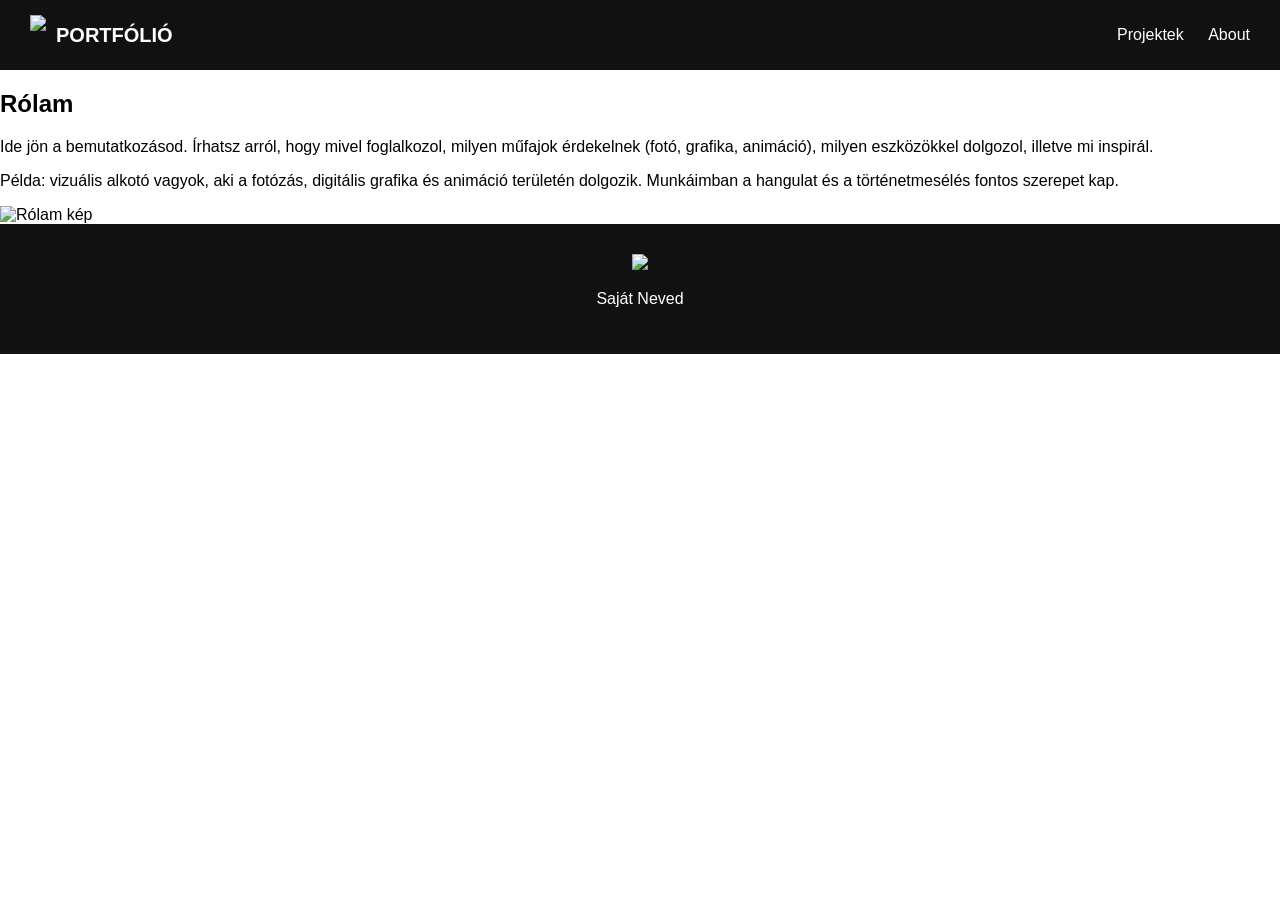
==== about.html @ d9924ee7 "Create about.html" ====
<!DOCTYPE html>
<html lang="hu">
<head>
    <meta charset="UTF-8">
    <title>About</title>
    <link rel="stylesheet" href="style.css">
</head>
<body>

<header>
    <div class="logo">
        <img src="images/logo.png">
        <a href="index.html">PORTFÓLIÓ</a>
    </div>

    <nav>
        <a href="projektek.html">Projektek</a>
        <a href="about.html">About</a>
    </nav>
</header>

<section class="about">

    <div class="about-text">
        <h1>Rólam</h1>
        <p>
            Ide jön a bemutatkozásod. Írhatsz arról, hogy mivel foglalkozol,
            milyen műfajok érdekelnek (fotó, grafika, animáció),
            milyen eszközökkel dolgozol, illetve mi inspirál.
        </p>

        <p>
            Példa: vizuális alkotó vagyok, aki a fotózás, digitális grafika
            és animáció területén dolgozik. Munkáimban a hangulat és a történetmesélés
            fontos szerepet kap.
        </p>
    </div>

    <div class="about-image">
        <img src="images/me.jpg" alt="Rólam kép">
    </div>

</section>

<footer>
    <img src="images/logo.png">
    <p>Saját Neved</p>
</footer>

</body>
</html>
---- style.css ----
body {
    margin: 0;
    font-family: Arial, sans-serif;
}

/* FEJLÉC */
header {
    display: flex;
    justify-content: space-between;
    align-items: center;
    padding: 15px 30px;
    background-color: #111;
    color: white;
}

.logo {
    display: flex;
    align-items: center;
}

.logo img {
    height: 40px;
    margin-right: 10px;
}

.logo a {
    color: white;
    text-decoration: none;
    font-size: 20px;
    font-weight: bold;
}

nav a {
    color: white;
    text-decoration: none;
    margin-left: 20px;
}

/* HERO KÉP */
.hero img {
    width: 100%;
    height: 90vh;
    object-fit: cover;
}

/* KATEGÓRIÁK */
.categories {
    display: flex;
    justify-content: space-around;
    padding: 50px 20px;
}

.card {
    width: 30%;
    text-align: center;
}

.card img {
    width: 100%;
    height: 200px;
    object-fit: cover;
}

.card h2 {
    margin-top: 10px;
}

/* LÁBLÉC */
footer {
    text-align: center;
    padding: 30px;
    background-color: #111;
    color: white;
}

footer img {
    height: 40px;
}

/* OLDAL CÍM */
.page-title {
    text-align: center;
    padding: 40px 0;
}

/* PROJEKTEK GRID */
.projects {
    display: flex;
    justify-content: space-around;
    padding: 20px;
}

.project-card {
    width: 30%;
    text-align: center;
}

.project-card img {
    width: 100%;
    height: 250px;
    object-fit: cover;
}

.project-card h2 {
    margin-top: 10px;
}

.project-detail {
    padding: 40px;
    max-width: 900px;
    margin: auto;
}

.description {
    margin-bottom: 30px;
    text-align: center;
}

.gallery {
    display: flex;
    flex-direction: column;
    gap: 20px;
}

.gallery img {
    width: 100%;
}

/* LIGHTBOX */
#lightbox {
    display: none;
    position: fixed;
    z-index: 999;
    top: 0;
    left: 0;
    width: 100%;
    height: 100%;

    background: rgba(0,0,0,0.9);

    justify-content: center;
    align-items: center;
}

#lightbox img {
    max-width: 90%;
    max-height: 80%;
}

#close {
    position: absolute;
    top: 20px;
    right: 40px;
    font-size: 40px;
    color: white;
    cursor: pointer;
}
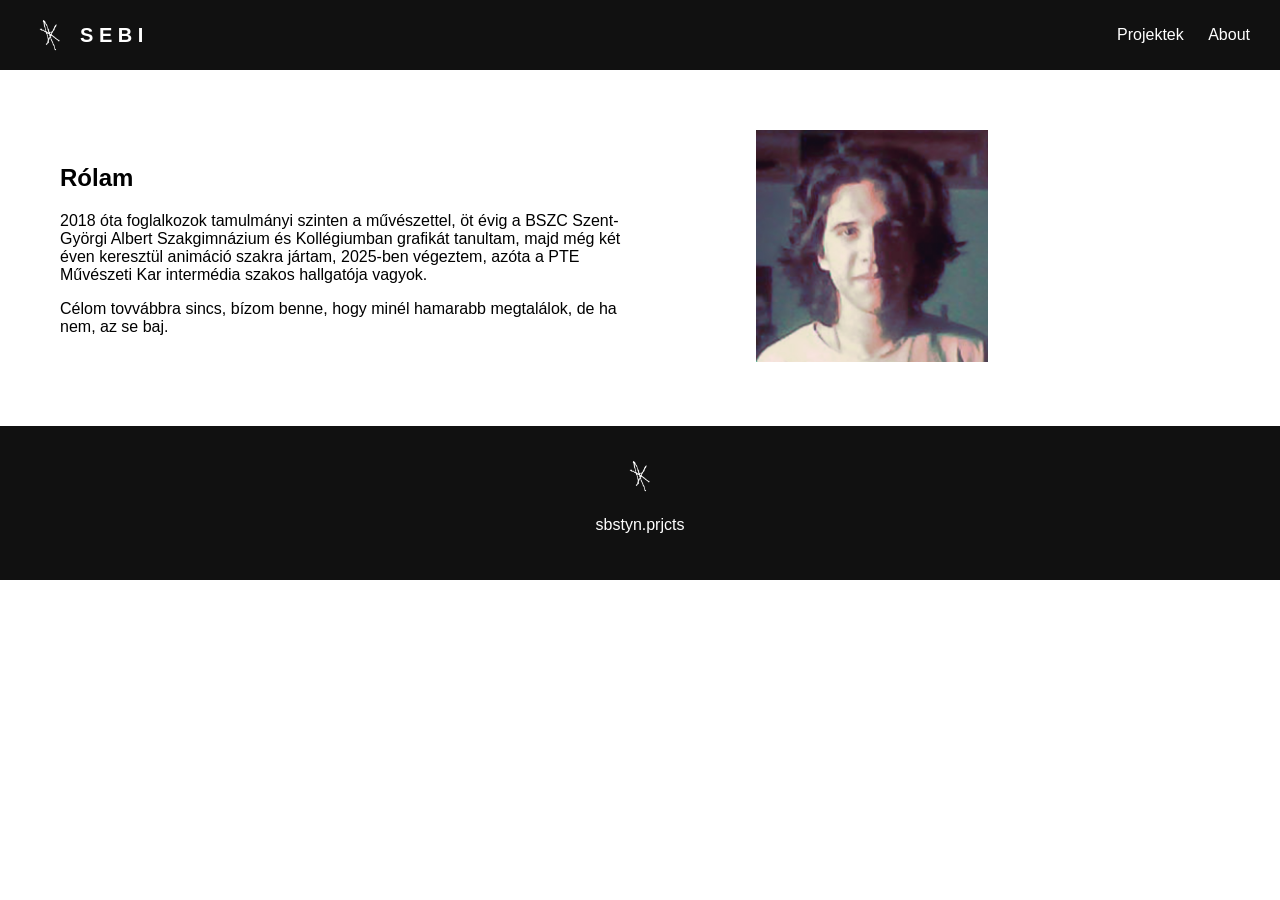
==== commit e403cc6a: "Update about.html" ====
--- a/about.html
+++ b/about.html
@@ -10,7 +10,7 @@
 <header>
     <div class="logo">
         <img src="images/logo.png">
-        <a href="index.html">PORTFÓLIÓ</a>
+        <a href="index.html">S E B I</a>
     </div>
 
     <nav>
@@ -24,15 +24,15 @@
     <div class="about-text">
         <h1>Rólam</h1>
         <p>
-            Ide jön a bemutatkozásod. Írhatsz arról, hogy mivel foglalkozol,
-            milyen műfajok érdekelnek (fotó, grafika, animáció),
-            milyen eszközökkel dolgozol, illetve mi inspirál.
+            2018 óta foglalkozok tamulmányi szinten a művészettel,
+            öt évig a BSZC Szent-Györgi Albert Szakgimnázium és Kollégiumban grafikát tanultam,
+            majd még két éven keresztül animáció szakra jártam, 2025-ben végeztem,
+            azóta a PTE Művészeti Kar intermédia szakos hallgatója vagyok.
         </p>
 
         <p>
-            Példa: vizuális alkotó vagyok, aki a fotózás, digitális grafika
-            és animáció területén dolgozik. Munkáimban a hangulat és a történetmesélés
-            fontos szerepet kap.
+            Célom tovvábbra sincs, bízom benne, hogy minél hamarabb megtalálok,
+            de ha nem, az se baj.
         </p>
     </div>
 
@@ -44,7 +44,7 @@
 
 <footer>
     <img src="images/logo.png">
-    <p>Saját Neved</p>
+    <p>sbstyn.prjcts</p>
 </footer>
 
 </body>
--- a/style.css
+++ b/style.css
@@ -155,3 +155,73 @@
     color: white;
     cursor: pointer;
 }
+
+.about {
+    display: flex;
+    align-items: center;
+    justify-content: space-between;
+    padding: 60px;
+    gap: 40px;
+}
+
+.about-text {
+    width: 50%;
+}
+
+.about-image {
+    width: 40%;
+}
+
+.about-image img {
+    width: 50%;
+}
+
+@media (max-width: 768px) {
+    .about {
+        flex-direction: column;
+        text-align: center;
+    }
+
+    .about-text, .about-image {
+        width: 100%;
+    }
+}
+
+.image-wrapper {
+    position: relative;
+    overflow: hidden;
+}
+
+.image-wrapper img {
+    width: 100%;
+    display: block;
+    transition: transform 0.4s ease;
+}
+
+/* OVERLAY */
+.overlay {
+    position: absolute;
+    top: 0;
+    left: 0;
+    width: 100%;
+    height: 100%;
+
+    background: rgba(0,0,0,0.5);
+    color: white;
+
+    display: flex;
+    justify-content: center;
+    align-items: center;
+
+    opacity: 0;
+    transition: opacity 0.4s ease;
+}
+
+/* HOVER */
+.image-wrapper:hover img {
+    transform: scale(1.1);
+}
+
+.image-wrapper:hover .overlay {
+    opacity: 1;
+}
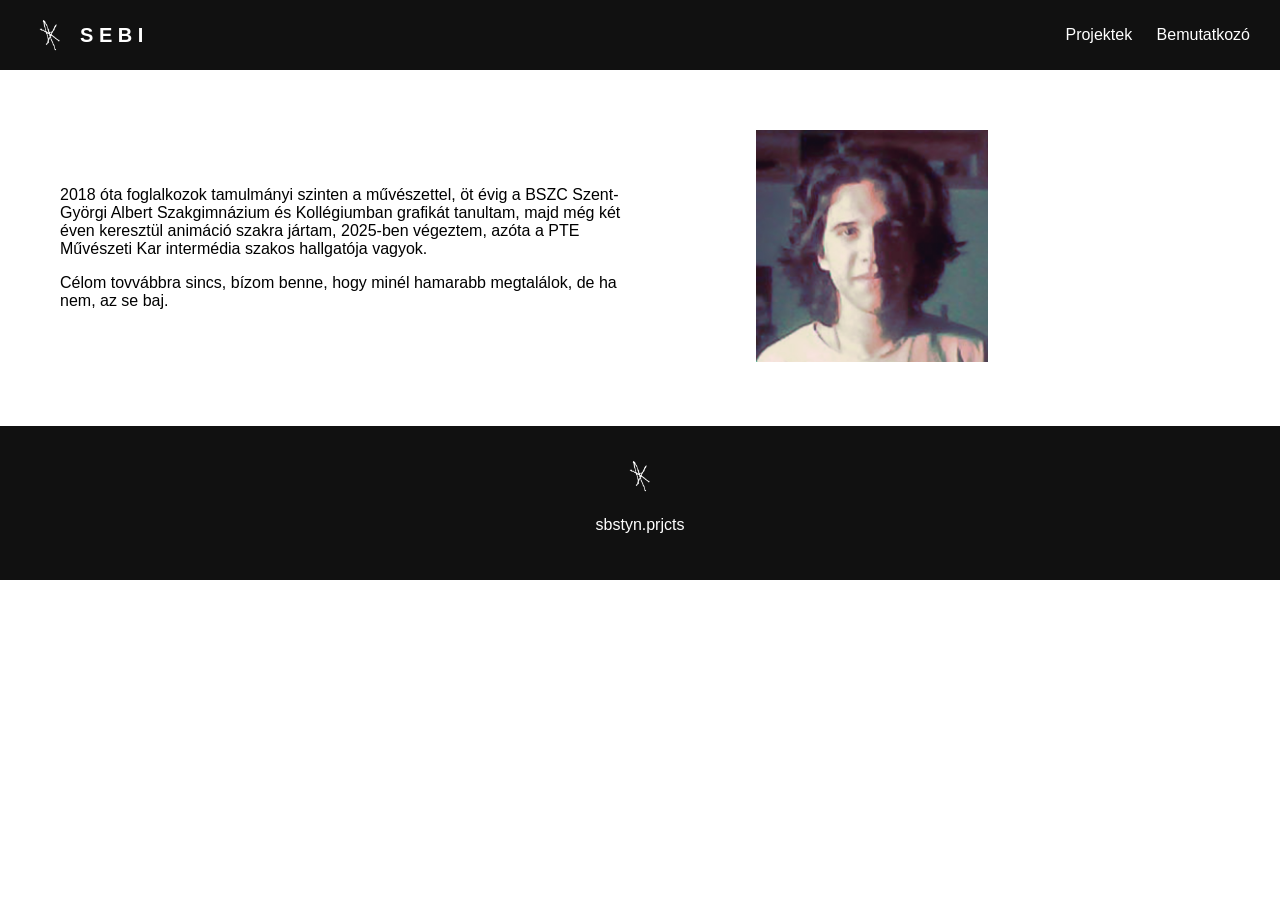
==== commit d463837c: "Update about.html" ====
--- a/about.html
+++ b/about.html
@@ -15,14 +15,13 @@
 
     <nav>
         <a href="projektek.html">Projektek</a>
-        <a href="about.html">About</a>
+        <a href="about.html">Bemutatkozó</a>
     </nav>
 </header>
 
 <section class="about">
 
     <div class="about-text">
-        <h1>Rólam</h1>
         <p>
             2018 óta foglalkozok tamulmányi szinten a művészettel,
             öt évig a BSZC Szent-Györgi Albert Szakgimnázium és Kollégiumban grafikát tanultam,
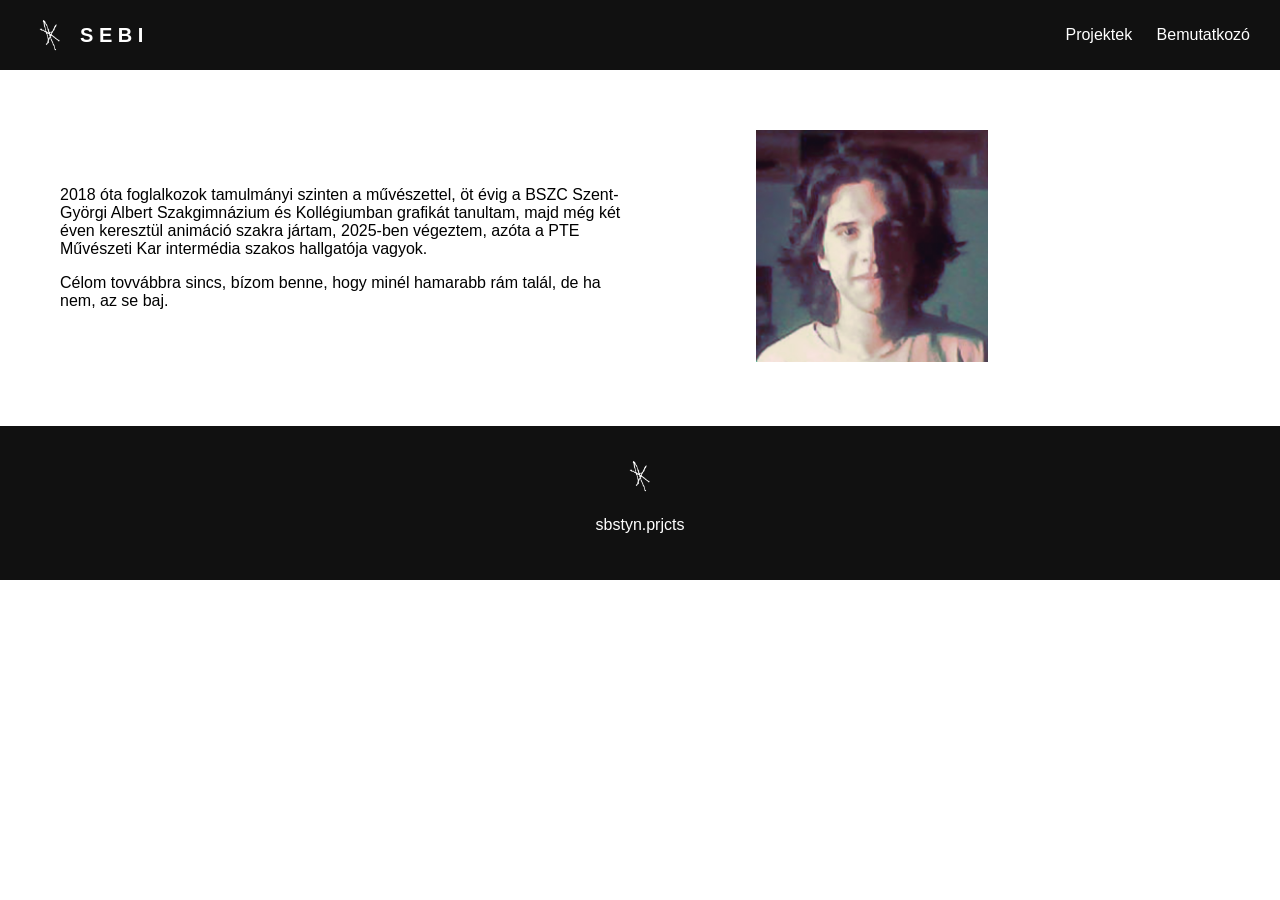
==== commit 15d90664: "Update about.html" ====
--- a/about.html
+++ b/about.html
@@ -30,7 +30,7 @@
         </p>
 
         <p>
-            Célom tovvábbra sincs, bízom benne, hogy minél hamarabb megtalálok,
+            Célom tovvábbra sincs, bízom benne, hogy minél hamarabb rám talál,
             de ha nem, az se baj.
         </p>
     </div>
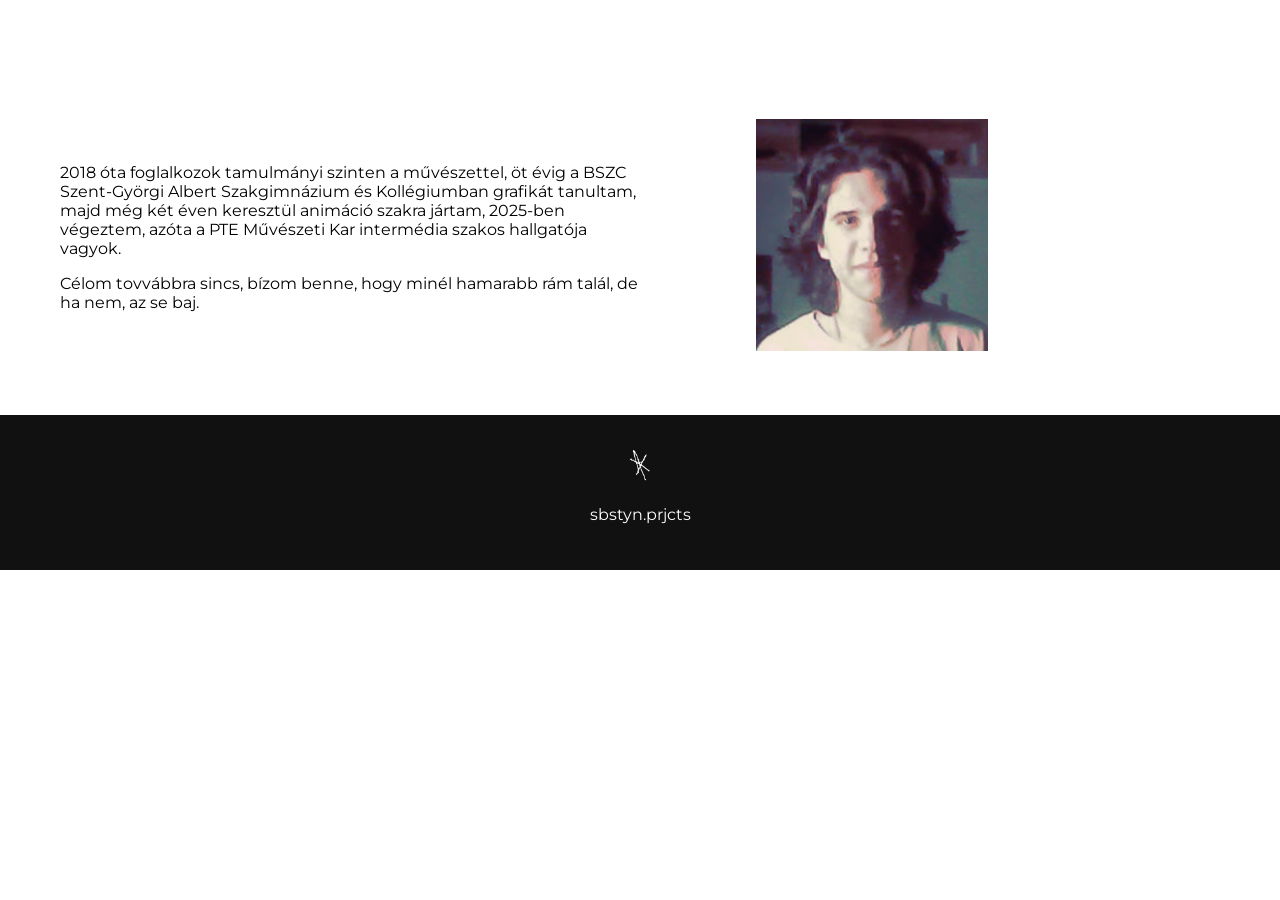
==== commit ae6dab00: "Update about.html" ====
--- a/about.html
+++ b/about.html
@@ -1,8 +1,9 @@
 <!DOCTYPE html>
 <html lang="hu">
 <head>
+    <link href="https://fonts.googleapis.com/css2?family=Montserrat:ital,wght@0,100..900;1,100..900&display=swap" rel="stylesheet">
     <meta charset="UTF-8">
-    <title>About</title>
+    <title>Bemutatkozó</title>
     <link rel="stylesheet" href="style.css">
 </head>
 <body>
--- a/style.css
+++ b/style.css
@@ -1,6 +1,11 @@
 body {
     margin: 0;
-    font-family: Arial, sans-serif;
+    font-family: 'Montserrat', sans-serif;
+}
+
+h1, h2 {
+    font-weight: 600;
+}
 }
 
 /* FEJLÉC */
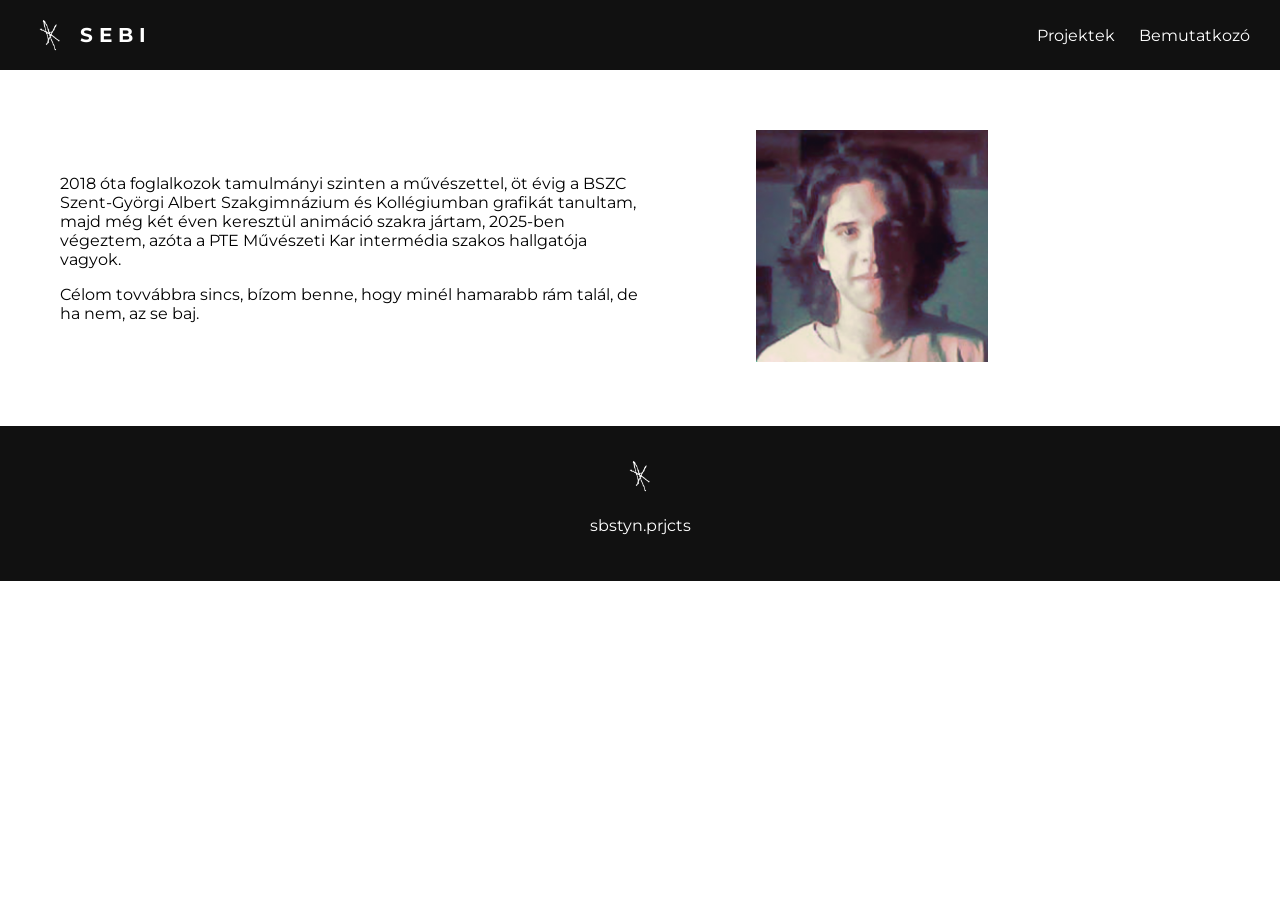
==== commit fdf2cc6e: "Update about.html" ====
--- a/about.html
+++ b/about.html
@@ -1,6 +1,7 @@
 <!DOCTYPE html>
 <html lang="hu">
 <head>
+    <meta name="viewport" content="width=device-width, initial-scale=1.0">
     <link href="https://fonts.googleapis.com/css2?family=Montserrat:ital,wght@0,100..900;1,100..900&display=swap" rel="stylesheet">
     <meta charset="UTF-8">
     <title>Bemutatkozó</title>
--- a/style.css
+++ b/style.css
@@ -5,7 +5,6 @@
 
 h1, h2 {
     font-weight: 600;
-}
 }
 
 /* FEJLÉC */
@@ -230,3 +229,55 @@
 .image-wrapper:hover .overlay {
     opacity: 1;
 }
+
+@media (max-width: 768px) {
+
+    /* FEJLÉC */
+    header {
+        flex-direction: column;
+        text-align: center;
+    }
+
+    nav {
+        margin-top: 10px;
+    }
+
+    /* KATEGÓRIÁK */
+    .categories {
+        flex-direction: column;
+        align-items: center;
+    }
+
+    .card {
+        width: 90%;
+        margin-bottom: 20px;
+    }
+
+    /* PROJEKTEK */
+    .projects {
+        flex-direction: column;
+        align-items: center;
+    }
+
+    .project-card {
+        width: 90%;
+        margin-bottom: 20px;
+    }
+
+    /* HERO KÉP */
+    .hero img {
+        height: 50vh;
+    }
+
+    /* ABOUT */
+    .about {
+        flex-direction: column;
+        text-align: center;
+        padding: 30px;
+    }
+
+    .about-text, .about-image {
+        width: 100%;
+    }
+
+}
